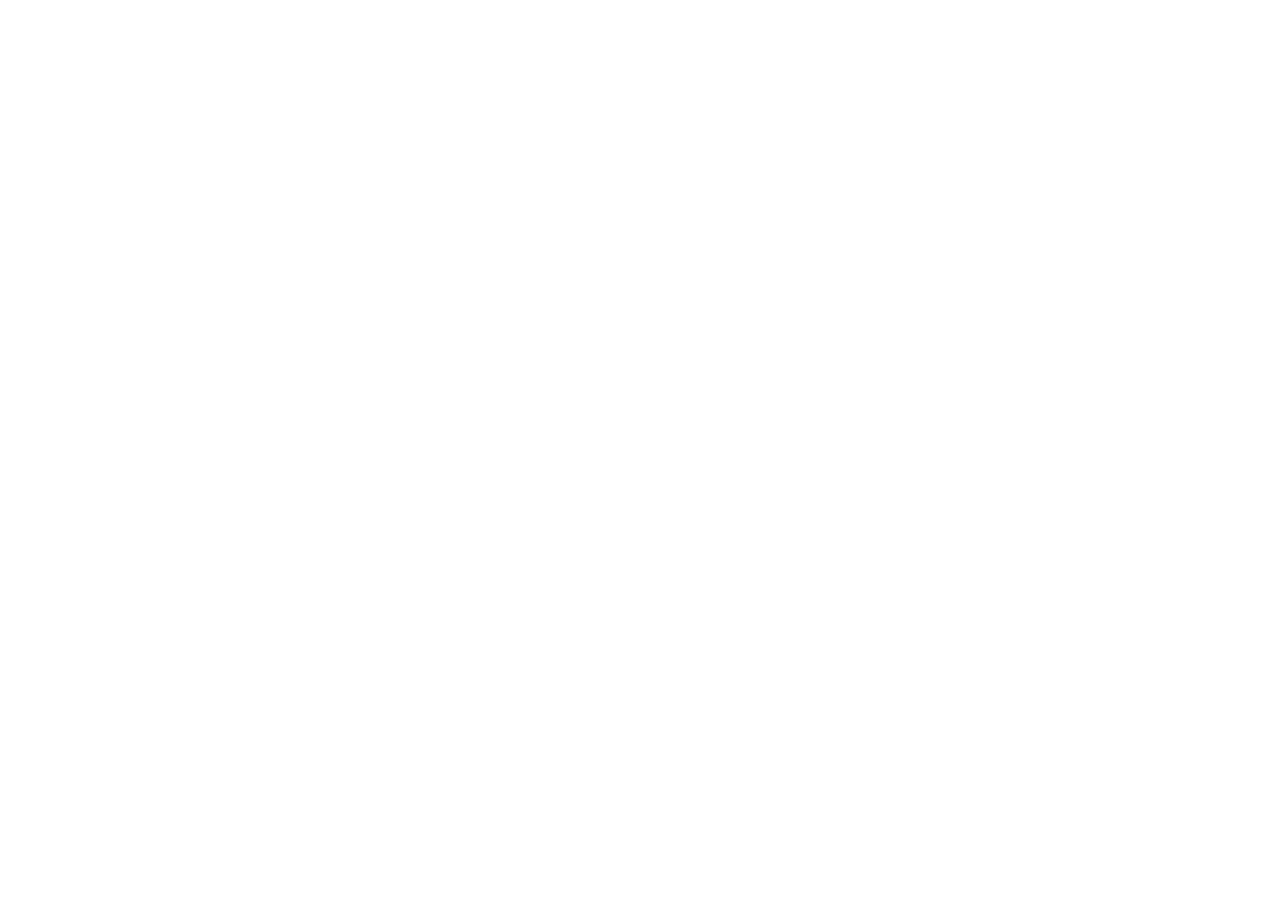
==== heatbeat/index.html @ ee1bd6ce "First Commit" ====
<html>
<head>
	<title>HeartBeat</title>
	<script src="https://d3js.org/d3.v3.min.js" charset="utf-8"></script>

<style>
svg {
  font: 10px sans-serif;
}
.line {
  fill: none;
  stroke: #f52a42;
  stroke-width: 2px;
}
.axis path,
.axis line {
  fill: none;
  stroke: #000;
  shape-rendering: crispEdges;
}
</style>

	</head>

<body>


	<script src="graph.js"></script>

	<script>

		var Hearbeat = new heartbeat();
		Hearbeat.start();


	</script>




	</body>

</html>
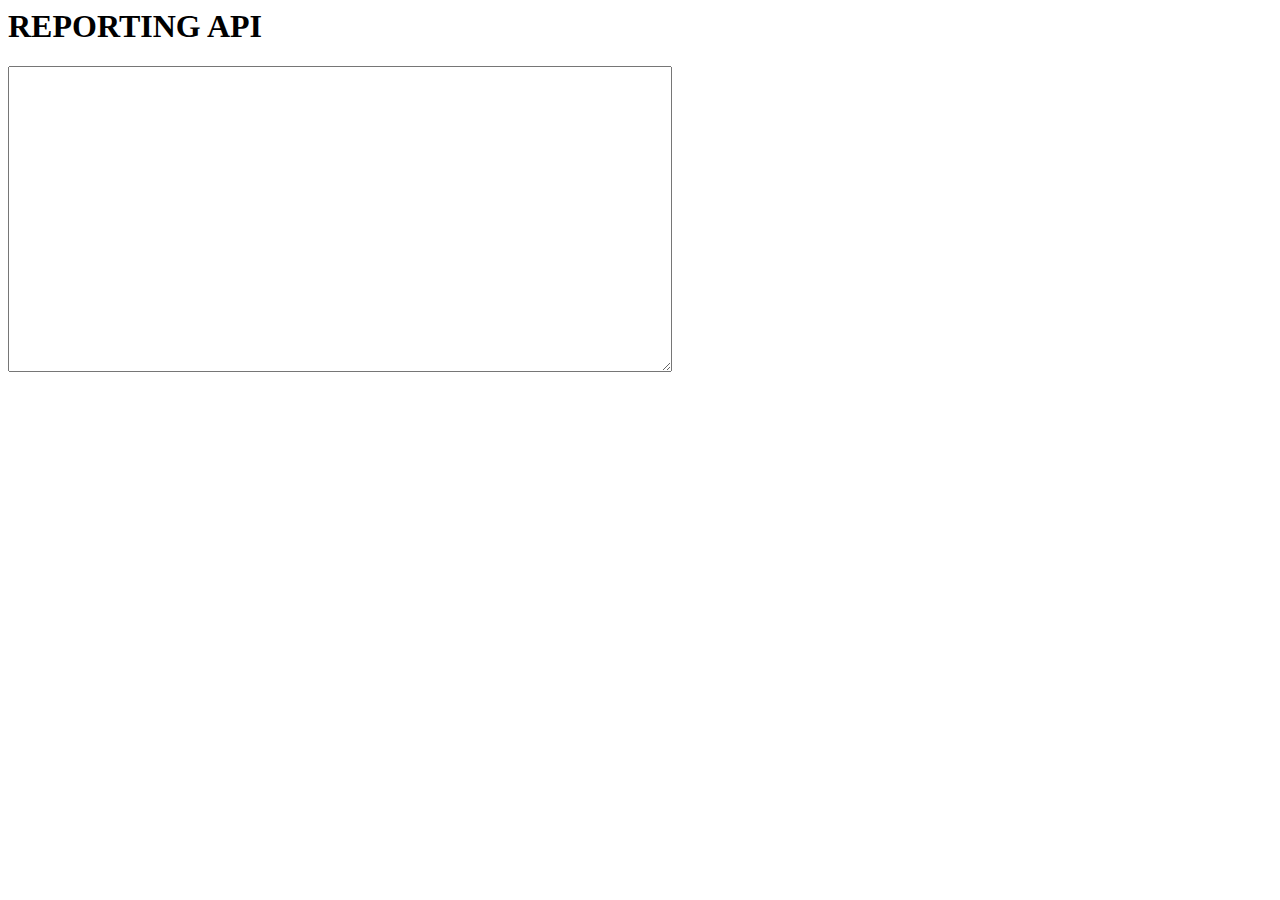
==== commit 88e1d142: "updated" ====
--- a/heatbeat/index.html
+++ b/heatbeat/index.html
@@ -4,20 +4,25 @@
 	<script src="https://d3js.org/d3.v3.min.js" charset="utf-8"></script>
 
 <style>
+
 svg {
   font: 10px sans-serif;
 }
+
 .line {
   fill: none;
   stroke: #f52a42;
-  stroke-width: 2px;
+  stroke-width: 3px;
 }
+
 .axis path,
 .axis line {
   fill: none;
   stroke: #000;
   shape-rendering: crispEdges;
 }
+
+
 </style>
 
 	</head>
@@ -35,8 +40,88 @@
 
 	</script>
 
+<!--  ================       ANALYTICS       ======================= -->
 
+<h1>REPORTING API</h1>
 
+<button id="auth-button" hidden>Authorize</button>
+
+<textarea cols="80" rows="20" id="query-output"></textarea>
+
+<script>
+
+  // Replace with your client ID from the developer console.
+
+  var CLIENT_ID = '1013491944207-0qq139h021hjo0uop9s49tv2l77bef1a.apps.googleusercontent.com';
+
+  // Set authorized scope.
+  var SCOPES = ['https://www.googleapis.com/auth/analytics.readonly'];
+	// Set the discovery URL.
+  var DISCOVERY = 'https://analyticsreporting.googleapis.com/$discovery/rest';
+
+	var VIEW_ID = '22895574';
+
+	  function authorize(event) {
+	    // Handles the authorization flow.
+	    // `immediate` should be false when invoked from the button click.
+	    var useImmdiate = event ? false : true;
+	    var authData = {
+	      client_id: CLIENT_ID,
+	      scope: SCOPES,
+	      immediate: useImmdiate
+	    };
+
+	    gapi.auth.authorize(authData, function(response) {
+	      var authButton = document.getElementById('auth-button');
+	      if (response.error) {
+	        authButton.hidden = false;
+	      }
+	      else {
+	        authButton.hidden = true;
+	        queryReports();
+	      }
+	    });
+	  }
+
+	  function queryReports() {
+	    // Load the API from the client discovery URL.
+	    gapi.client.load(DISCOVERY
+	    ).then(function() {
+
+	        // Call the Analytics Reporting API V4 batchGet method.
+	        gapi.client.analyticsreporting.reports.batchGet( {
+	          "reportRequests":[
+	          {
+	            "viewId":VIEW_ID,
+	            "dateRanges":[
+	              {
+	                "startDate":"30daysAgo",
+	                "endDate":"today"
+	              }],
+	            "metrics":[
+	              {
+	                "expression":"ga:sessions"
+	              },
+								{
+									"expression":"ga:totalEvents"
+								}]
+	          }]
+	        } ).then(function(response) {
+	          var formattedJson = JSON.stringify(response.result, null, 2);
+	          document.getElementById('query-output').value = formattedJson;
+	        })
+	        .then(null, function(err) {
+	            // Log any errors.
+	            console.log(err);
+	        });
+	    });
+	  }
+
+	  // Add an event listener to the 'auth-button'.
+	  document.getElementById('auth-button').addEventListener('click', authorize);
+	</script>
+
+	<script src="https://apis.google.com/js/client.js?onload=authorize"></script>
 
 	</body>
 
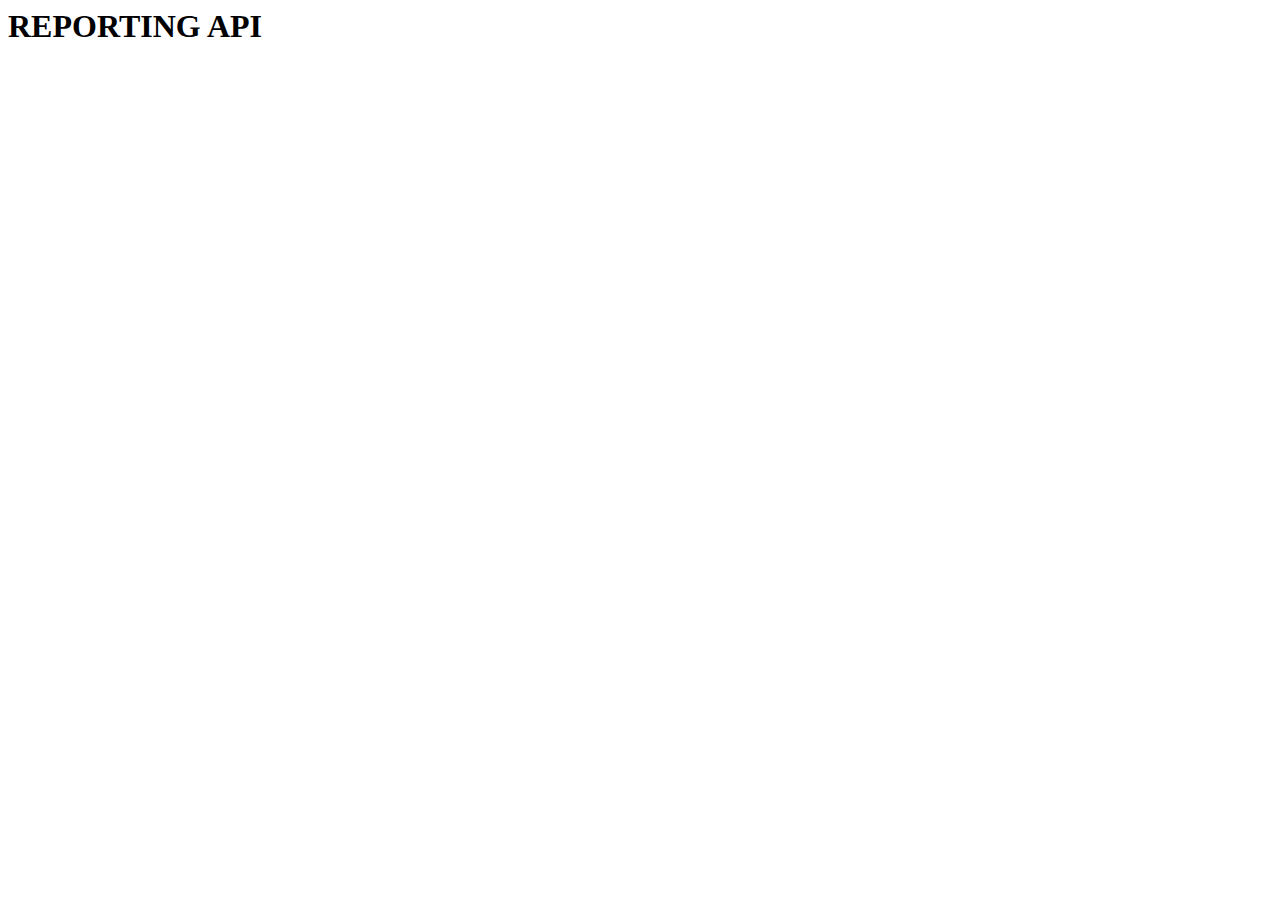
==== commit d84a4eee: "Updated with realtime API calls" ====
--- a/heatbeat/index.html
+++ b/heatbeat/index.html
@@ -1,128 +1,106 @@
 <html>
-<head>
-	<title>HeartBeat</title>
-	<script src="https://d3js.org/d3.v3.min.js" charset="utf-8"></script>
+    <head>
+        <title>HeartBeat</title>
+				<script src="https://ajax.googleapis.com/ajax/libs/jquery/2.2.4/jquery.min.js"></script>
+        <script src="https://d3js.org/d3.v3.min.js" charset="utf-8"></script>
 
-<style>
+        <style>
 
-svg {
-  font: 10px sans-serif;
-}
+            svg {
+                font: 10px sans-serif;
+            }
 
-.line {
-  fill: none;
-  stroke: #f52a42;
-  stroke-width: 3px;
-}
+            .line {
+                fill: none;
+                stroke: #f52a42;
+                stroke-width: 3px;
+            }
 
-.axis path,
-.axis line {
-  fill: none;
-  stroke: #000;
-  shape-rendering: crispEdges;
-}
+            .axis line,
+            .axis path {
+                fill: none;
+                stroke: #000;
+                shape-rendering: crispEdges;
+            }
+
+        </style>
+
+    </head>
+
+    <body>
+
+        <script src="graph.js"></script>
+
+        <script>
+
+           var Heartbeat = new heartbeat();
+            Heartbeat.start();
+        </script>
+
+        <!--  ================       ANALYTICS       ======================= -->
+
+        <h1>REPORTING API</h1>
+
+        <button id="auth-button" hidden>Authorize</button>
+
+        <script>
+
+            // Replace with your client ID from the developer console.
+            var CLIENT_ID = '1013491944207-0qq139h021hjo0uop9s49tv2l77bef1a.apps.googleusercontent.com';
+
+            // Set authorized scope.
+            var SCOPES = ['https://www.googleapis.com/auth/analytics.readonly'];
+
+            // Set the discovery URL.
+            var DISCOVERY = 'https://analytics.googleapis.com/$discovery/rest';
+
+            var VIEW_ID = '22895574';
+
+            function authorize(event) {
+                // Handles the authorization flow. `immediate` should be false when invoked from the button click.
+                var useImmdiate = event
+                    ? false
+                    : true;
+                var authData = {
+                    client_id: CLIENT_ID,
+                    scope: SCOPES,
+                    immediate: useImmdiate
+                };
+
+                gapi.auth.authorize(authData, function(response) {
+                    var authButton = document.getElementById('auth-button');
+                    if (response.error) {
+                        authButton.hidden = false;
+                    } else {
+                        authButton.hidden = true;
+                        queryReports();
+                    }
+                });
+            }
+
+            function queryReports() {
+                // Load the API from the client discovery URL.
+                gapi.client.load('analytics', 'v3').then(function() {
+									setInterval(function(){
+										gapi.client.analytics.data.realtime.get({"ids": "ga:22895574", "metrics": "rt:activeUsers" })
+										.execute(function(data){
+											console.log(data)
+											Heartbeat.getBeat(data.result.totalsForAllResults["rt:activeUsers"], 0 * 2)
+										})
+									}, 30000)
 
 
-</style>
-
-	</head>
-
-<body>
+                });
+            }
 
 
-	<script src="graph.js"></script>
 
-	<script>
+            // Add an event listener to the 'auth-button'.
+            document.getElementById('auth-button').addEventListener('click', authorize);
+        </script>
 
-		var Hearbeat = new heartbeat();
-		Hearbeat.start();
+        <script src="https://apis.google.com/js/client.js?onload=authorize"></script>
 
-
-	</script>
-
-<!--  ================       ANALYTICS       ======================= -->
-
-<h1>REPORTING API</h1>
-
-<button id="auth-button" hidden>Authorize</button>
-
-<textarea cols="80" rows="20" id="query-output"></textarea>
-
-<script>
-
-  // Replace with your client ID from the developer console.
-
-  var CLIENT_ID = '1013491944207-0qq139h021hjo0uop9s49tv2l77bef1a.apps.googleusercontent.com';
-
-  // Set authorized scope.
-  var SCOPES = ['https://www.googleapis.com/auth/analytics.readonly'];
-	// Set the discovery URL.
-  var DISCOVERY = 'https://analyticsreporting.googleapis.com/$discovery/rest';
-
-	var VIEW_ID = '22895574';
-
-	  function authorize(event) {
-	    // Handles the authorization flow.
-	    // `immediate` should be false when invoked from the button click.
-	    var useImmdiate = event ? false : true;
-	    var authData = {
-	      client_id: CLIENT_ID,
-	      scope: SCOPES,
-	      immediate: useImmdiate
-	    };
-
-	    gapi.auth.authorize(authData, function(response) {
-	      var authButton = document.getElementById('auth-button');
-	      if (response.error) {
-	        authButton.hidden = false;
-	      }
-	      else {
-	        authButton.hidden = true;
-	        queryReports();
-	      }
-	    });
-	  }
-
-	  function queryReports() {
-	    // Load the API from the client discovery URL.
-	    gapi.client.load(DISCOVERY
-	    ).then(function() {
-
-	        // Call the Analytics Reporting API V4 batchGet method.
-	        gapi.client.analyticsreporting.reports.batchGet( {
-	          "reportRequests":[
-	          {
-	            "viewId":VIEW_ID,
-	            "dateRanges":[
-	              {
-	                "startDate":"30daysAgo",
-	                "endDate":"today"
-	              }],
-	            "metrics":[
-	              {
-	                "expression":"ga:sessions"
-	              },
-								{
-									"expression":"ga:totalEvents"
-								}]
-	          }]
-	        } ).then(function(response) {
-	          var formattedJson = JSON.stringify(response.result, null, 2);
-	          document.getElementById('query-output').value = formattedJson;
-	        })
-	        .then(null, function(err) {
-	            // Log any errors.
-	            console.log(err);
-	        });
-	    });
-	  }
-
-	  // Add an event listener to the 'auth-button'.
-	  document.getElementById('auth-button').addEventListener('click', authorize);
-	</script>
-
-	<script src="https://apis.google.com/js/client.js?onload=authorize"></script>
-
-	</body>
+    </body>
 
 </html>
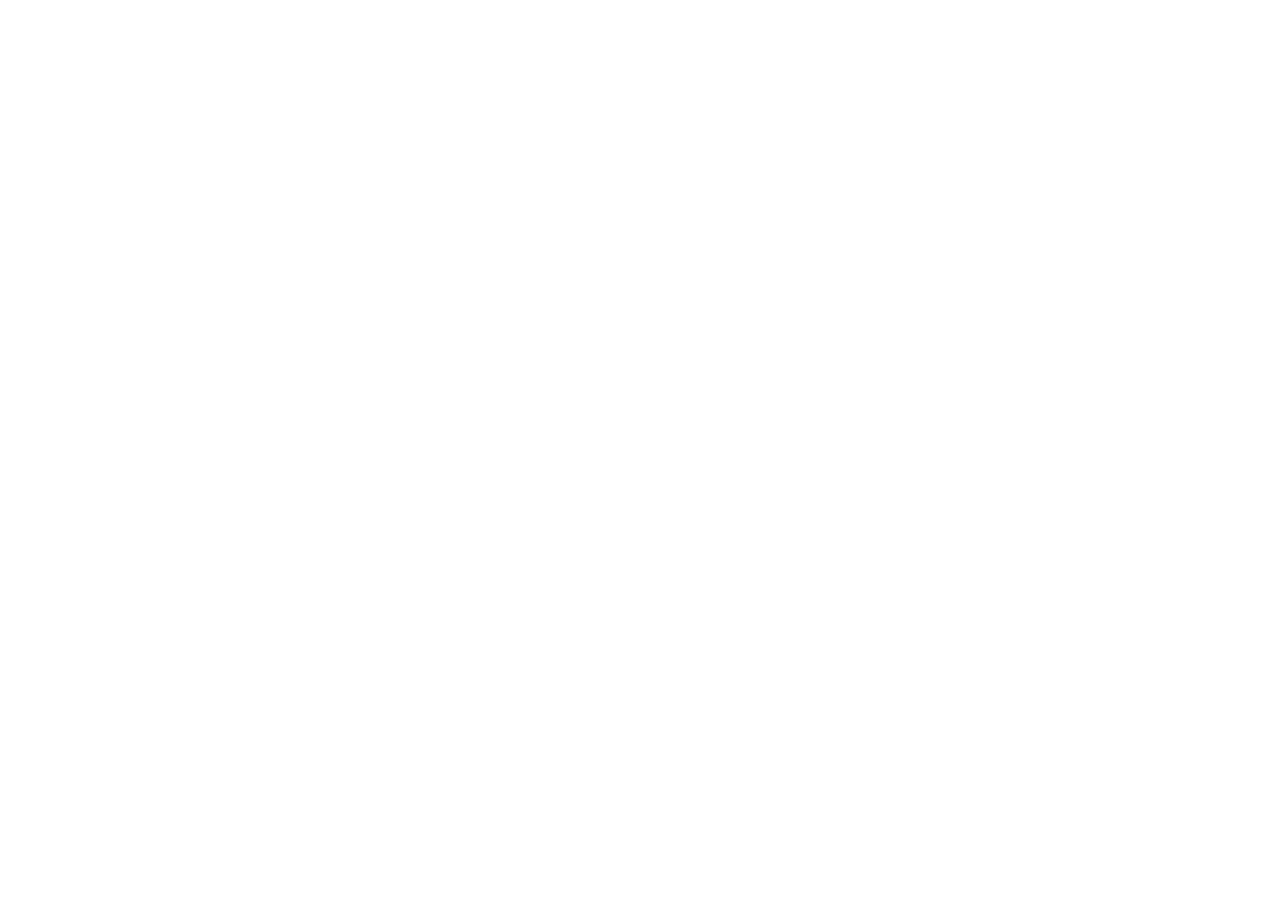
==== commit debcae61: "updated with heartbeat functions" ====
--- a/heatbeat/index.html
+++ b/heatbeat/index.html
@@ -38,8 +38,6 @@
         </script>
 
         <!--  ================       ANALYTICS       ======================= -->
-
-        <h1>REPORTING API</h1>
 
         <button id="auth-button" hidden>Authorize</button>
 
@@ -82,13 +80,12 @@
                 // Load the API from the client discovery URL.
                 gapi.client.load('analytics', 'v3').then(function() {
 									setInterval(function(){
-										gapi.client.analytics.data.realtime.get({"ids": "ga:22895574", "metrics": "rt:activeUsers" })
+										gapi.client.analytics.data.realtime.get({"ids": "ga:22895574", "metrics": "rt:activeUsers,rt:goal1Completions" })
 										.execute(function(data){
 											console.log(data)
-											Heartbeat.getBeat(data.result.totalsForAllResults["rt:activeUsers"], 0 * 2)
+											Heartbeat.getBeat(data.result.totalsForAllResults["rt:activeUsers"], data.result.totalsForAllResults["rt:goal1Completions"] * 2)
 										})
 									}, 30000)
-
 
                 });
             }
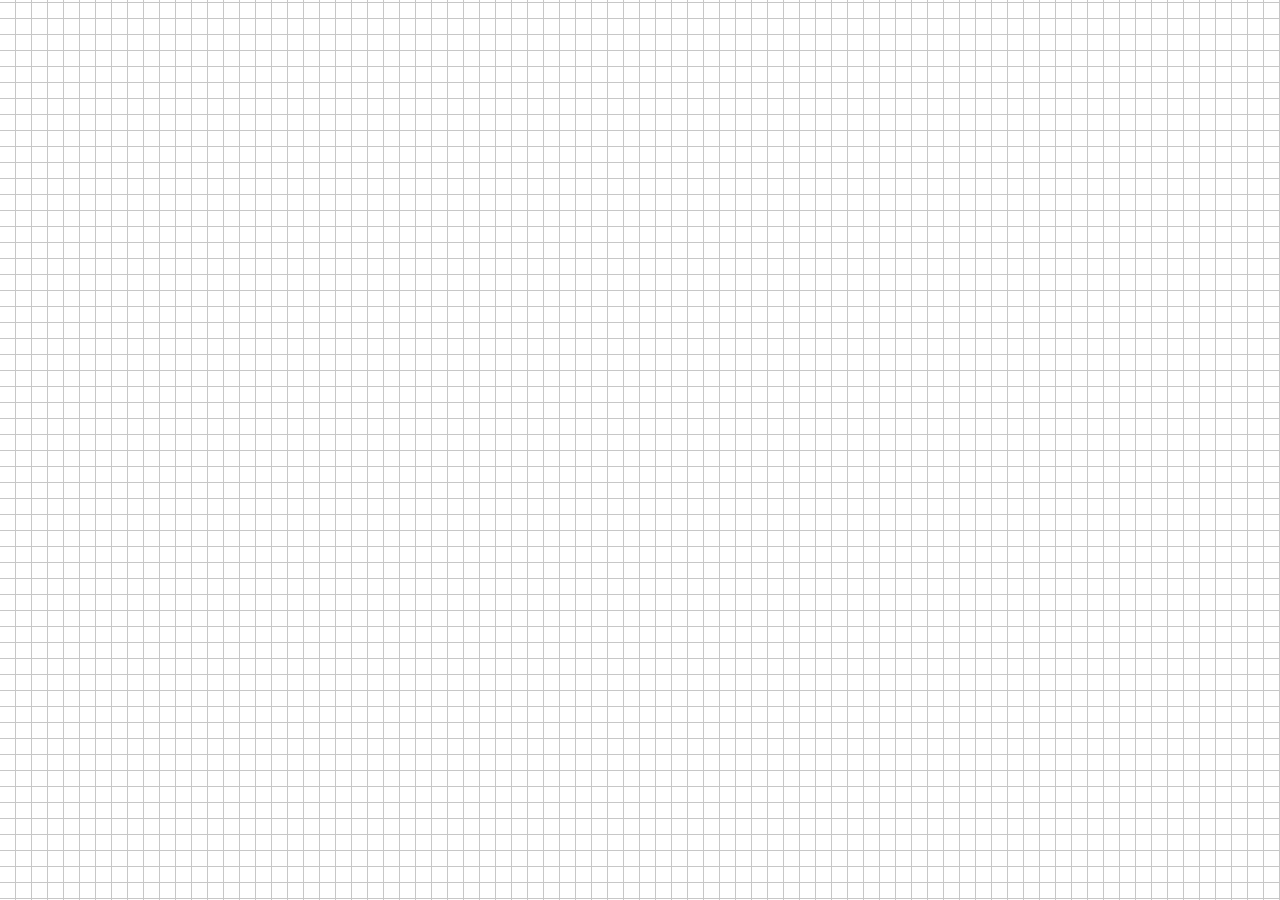
==== commit 5b483cd8: "two RT calls" ====
--- a/heatbeat/index.html
+++ b/heatbeat/index.html
@@ -23,6 +23,14 @@
                 shape-rendering: crispEdges;
             }
 
+            body {
+              background:url(graph-paper-background.gif) center;
+              margin:0;
+              padding:0;
+              height:100%;
+              width:100%;
+
+            }
         </style>
 
     </head>
@@ -77,20 +85,36 @@
             }
 
             function queryReports() {
-                // Load the API from the client discovery URL.
+
+
                 gapi.client.load('analytics', 'v3').then(function() {
-									setInterval(function(){
-										gapi.client.analytics.data.realtime.get({"ids": "ga:22895574", "metrics": "rt:activeUsers,rt:goal1Completions" })
-										.execute(function(data){
-											console.log(data)
-											Heartbeat.getBeat(data.result.totalsForAllResults["rt:activeUsers"], data.result.totalsForAllResults["rt:goal1Completions"] * 2)
-										})
-									}, 30000)
+
+                  var goalCoversions = 0;
+
+                  // Get Current Active Users
+                  setTimeout(function(){
+                    setInterval(function(){
+  										gapi.client.analytics.data.realtime.get({"ids": "ga:22895574", "metrics": "rt:activeUsers" })
+  										.execute(function(data){
+  											Heartbeat.getBeat(data.result.totalsForAllResults["rt:activeUsers"], goalCoversions);
+  										});
+  									}, 15000);
+
+
+                  }, 15000);
+
+
+
+                  //Get Goal Conversions
+                  setInterval(function(){
+                    gapi.client.analytics.data.realtime.get({"ids": "ga:22895574", "metrics": "rt:goalCompletionsAll" })
+                    .execute(function(data){
+                      goalCoversions = data.result.totalsForAllResults["rt:goalCompletionsAll"];
+                    });
+                  }, 15000);
 
                 });
             }
-
-
 
             // Add an event listener to the 'auth-button'.
             document.getElementById('auth-button').addEventListener('click', authorize);
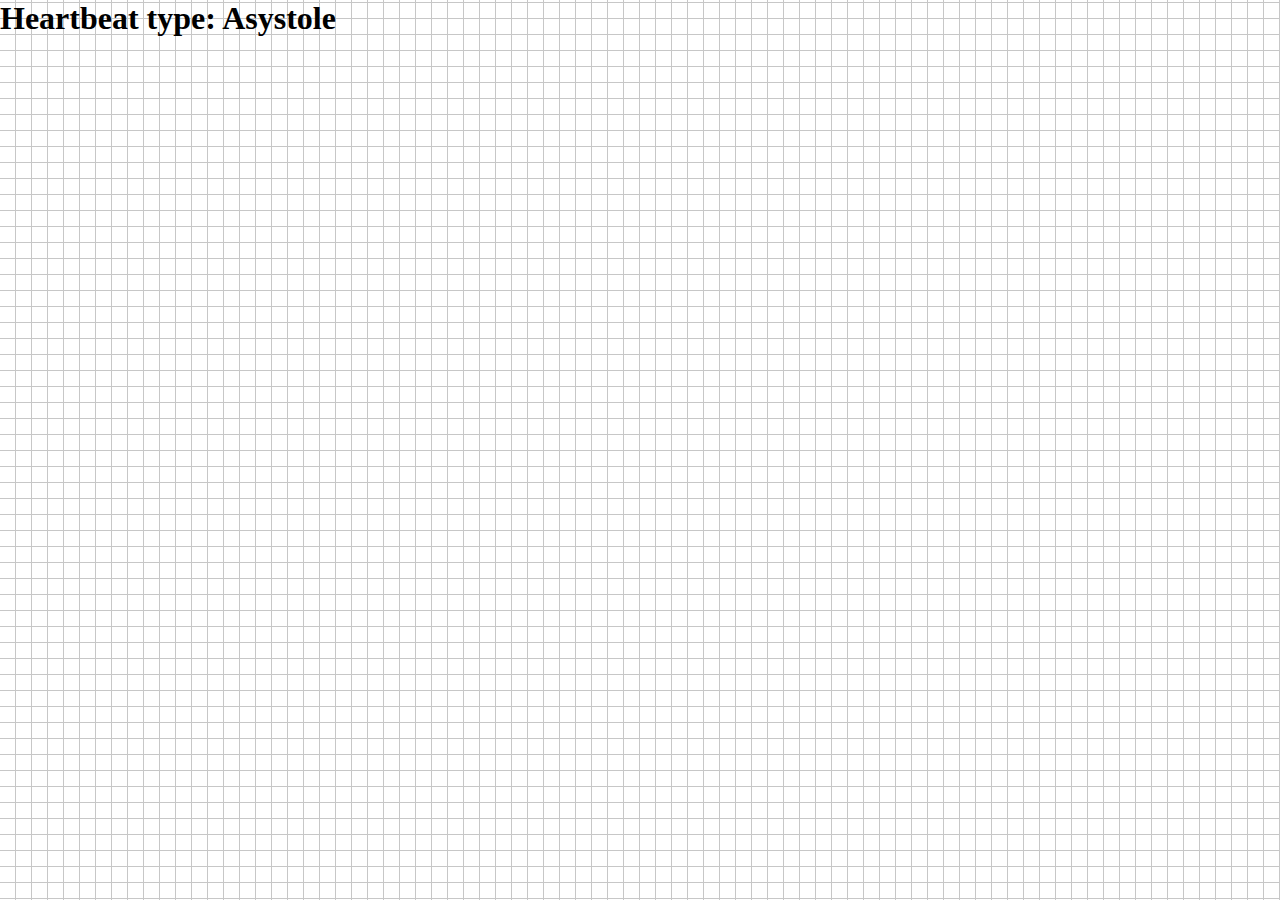
==== commit 69d45425: "Updated view" ====
--- a/heatbeat/index.html
+++ b/heatbeat/index.html
@@ -39,6 +39,8 @@
 
         <script src="graph.js"></script>
 
+
+<h1>Heartbeat type: <span id="type">Asystole</span>
         <script>
 
            var Heartbeat = new heartbeat();
